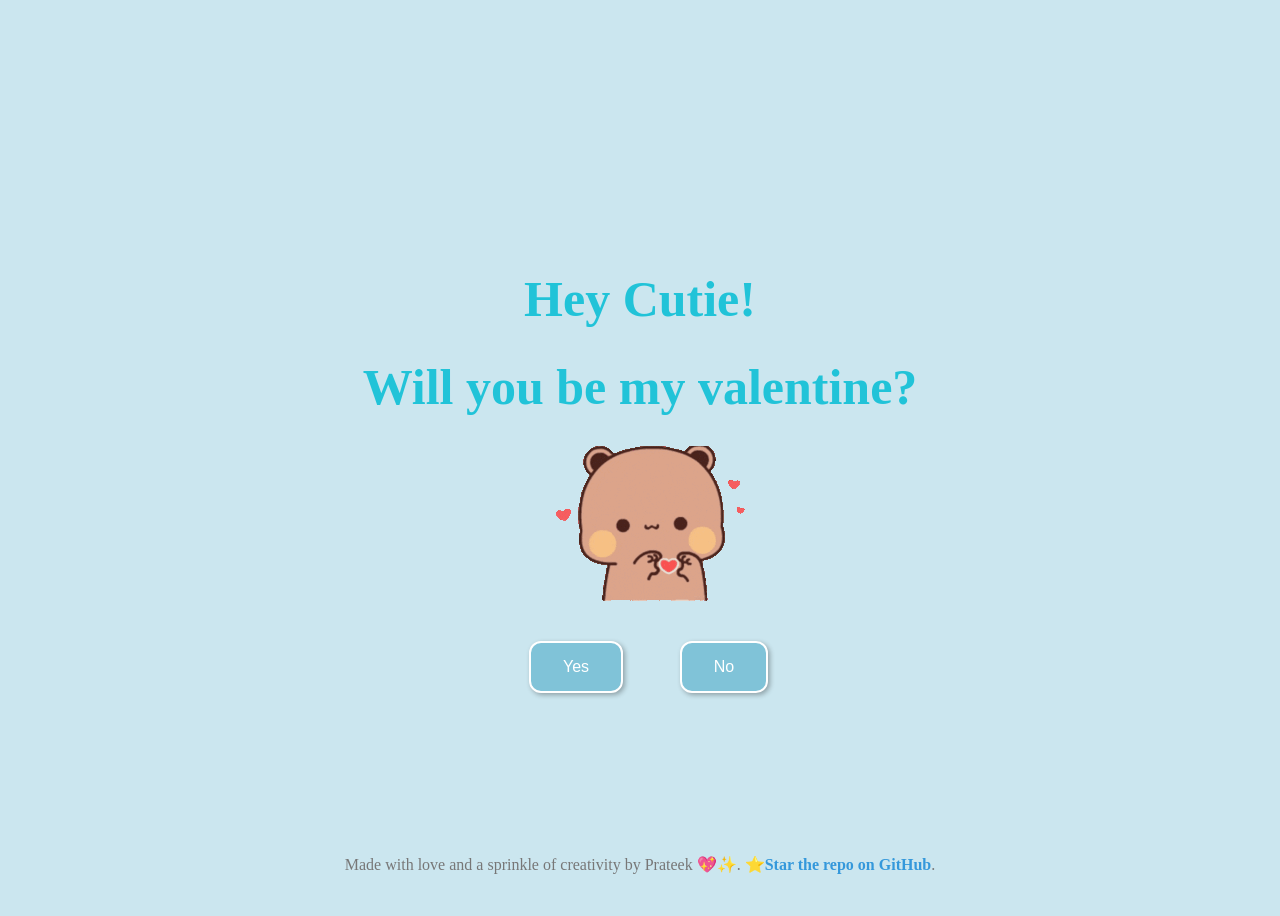
==== index.html @ bba821ef "updated code to say the real deal" ====
<!DOCTYPE html>
<html lang="en">
<head>
    <link rel="stylesheet" href="./Styles/styles.css">
    <script src="./script.js" defer></script>
    <style>
        /* Add your existing styles here */

        /* Additional style for the note */
        .made-with-love {
            position: fixed;
            bottom: 10px; /* Adjust this value to move it closer to the bottom */
            left: 50%;
            transform: translateX(-50%);
            text-align: center;
            color: #777;
        }

        .github-link {
            color: #3498db;
            text-decoration: none;
            font-weight: bold;
        }
    </style>
</head>
<body>
    <div class="container">
        <div>
            <h1 class="header_text">Hey Cutie!</h1>
            <h1 class="header_text">Will you be my valentine?</h1>
        </div>
        <div class="gif_container">
            <img src="./Styles/dudu_love.gif" alt="Cute animated illustration">
        </div>
        <div class="buttons">
            <button class="btn" id="yesButton" onclick="nextPage()">Yes</button>
            <button class="btn" id="noButton" onmouseover="moveButton()">No</button>
        </div>

        <!-- Positioned closer to the bottom with GitHub link -->
        <p class="made-with-love">
            Made with love and a sprinkle of creativity by Prateek 💖✨. 
            <a href="https://github.com/KanurkarPrateek/Valentines_Day_Proposal" class="github-link" target="_blank">⭐Star the repo on GitHub</a>.
        </p>
    </div>
</body>
</html>
---- Styles/styles.css ----
body {
    display: flex;
    justify-content: center;
    align-items: center;
    height: 100vh;
    background-color: #CBE6EF;
}

/* Position the "No" button absolutely within body */
#noButton {
    position: absolute;
    margin-left: 150px;
    transition: 0.5s;
    border: 2px solid #ffffff;
    box-shadow: 2px 2px 5px rgba(0, 0, 0, 0.3); /* Add a 2px horizontal, 2px vertical, 5px blur, and 0.3 opacity shadow */
}

#yesButton {
    position: absolute;
    margin-right: 150px;
    border: 2px solid #ffffff;
    box-shadow: 2px 2px 5px rgba(0, 0, 0, 0.3);
}



.header_text {
    font-family: 'Nunito';
    font-size: 50px;
    font-weight: bold;
    color: #21c3d8;
    text-align: center;
    margin-top: 20px;
    margin-bottom: 30px;
}

.buttons {
    display: flex;
    flex-direction: row;
    justify-content: center;
    align-items: center;
    margin-top: 55px;
    margin-left: 20px;
    /* optional: adds some space between the buttons */
}

.btn {
    background-color: #80c3d8;
    color: white;
    padding: 15px 32px;
    text-align: center;
    display: inline-block;
    font-size: 16px;
    margin: 4px 2px;
    cursor: pointer;
    border: none;
    border-radius: 12px;
    transition: background-color 0.3s ease;
}

.btn:hover {
    background-color: #FAF9F6;
}

.gif_container {
    display: flex;
    justify-content: center;
    align-items: flex-end; /* Align to the bottom */
    margin-left: 20px; /* Adjusted for consistency */
}
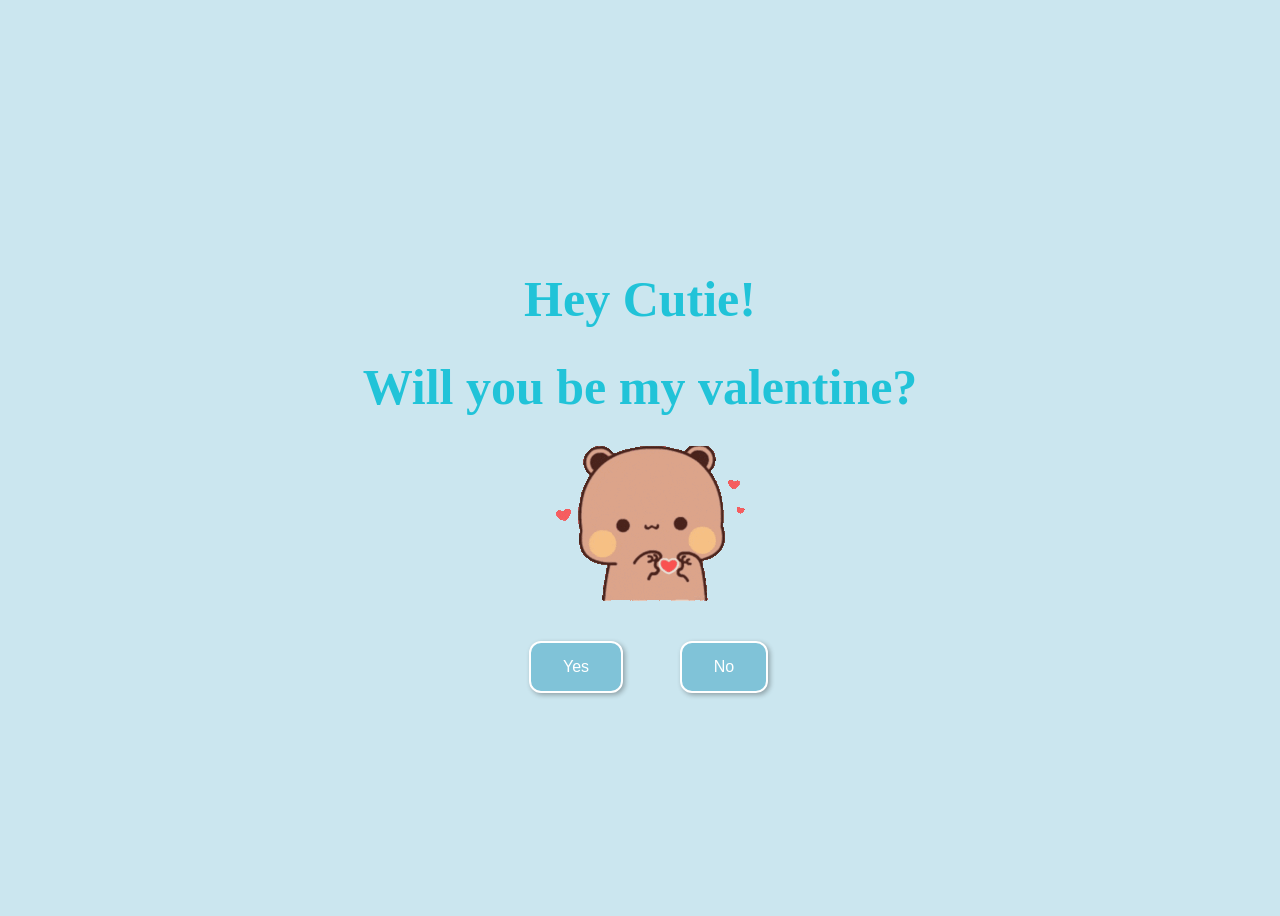
==== commit 0ba748fe: "updated code to say the real deal" ====
--- a/index.html
+++ b/index.html
@@ -36,12 +36,6 @@
             <button class="btn" id="yesButton" onclick="nextPage()">Yes</button>
             <button class="btn" id="noButton" onmouseover="moveButton()">No</button>
         </div>
-
-        <!-- Positioned closer to the bottom with GitHub link -->
-        <p class="made-with-love">
-            Made with love and a sprinkle of creativity by Prateek 💖✨. 
-            <a href="https://github.com/KanurkarPrateek/Valentines_Day_Proposal" class="github-link" target="_blank">⭐Star the repo on GitHub</a>.
-        </p>
     </div>
 </body>
 </html>
